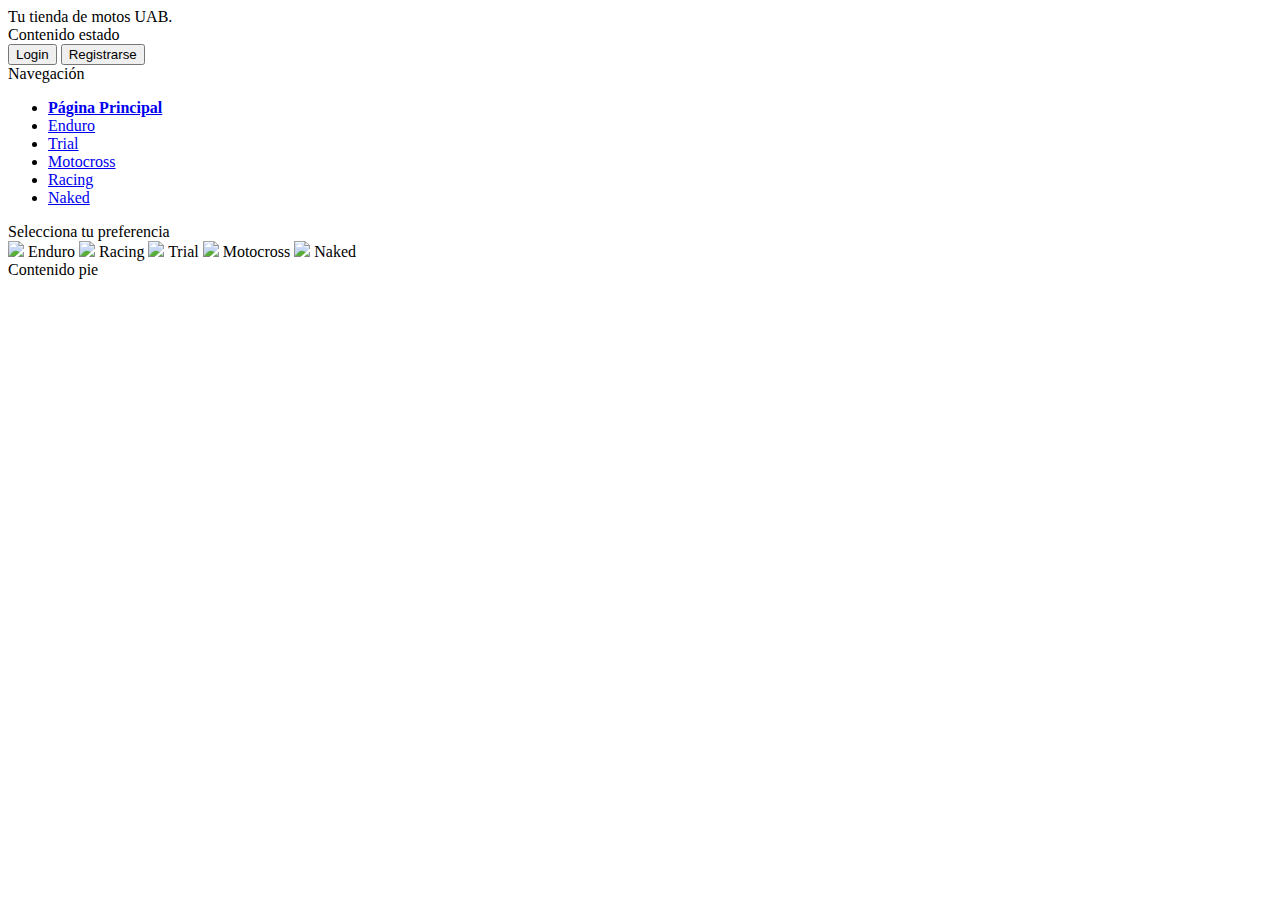
==== index.html @ 2708fa5e "Homepage" ====
<!DOCTYPE html>
<!--
To change this license header, choose License Headers in Project Properties.
To change this template file, choose Tools | Templates
and open the template in the editor.
-->
<html>
    <head>
        <title>MOTO SELL UAB</title>
        <meta charset="UTF-8"/>
        <link rel="stylesheet" type="text/css" href="style/PaginaPrincipal.css" media="screen"/>
    </head>
    
    <body>
        <section id="general">
            <div id="cabecera">
                <header>Tu tienda de motos UAB.</header>
            </div>
            
            
            <div id="estado">
                <header>Contenido estado</header>
		<section id="usuario">
			<tr>
	    			<td><a href="User/Login.html"><button>Login</button></a> </td>
			</tr>
			<tr>
	    			<td><a href="User/Registrar.html"><button>Registrarse</button></a></td>
			</tr>
		</section>
            </div>
            
            <section id="cuerpo">
                <div id="lateral">
                    <header class="Titulo">Navegación</header>
                    <ul>
	                <li><a href="index.html"><b>Página Principal</b></a></li>
                        <li><a href="NavegationPages/Enduro.html">Enduro</a></li>
                        <li><a href="NavegationPages/Trial.html">Trial</a></li>
                        <li><a href="NavegationPages/Motocross.html">Motocross</a></li>
                        <li><a href="NavegationPages/Racing.html">Racing</a></li>
                        <li><a href="NavegationPages/Naked.html">Naked</a></li>
                        

                    </ul>
                
                </div>
        
                <div id="main">
                    <header class ="Titulo">Selecciona tu preferencia</header>
                    <a href="index.html"></a>
                    <a href="NavegationPages/Enduro.html"><img class="imagenIzquierda" src="style/images/EnduroFirst.jpg"></a> <span>Enduro</span> 
                    <a href="NavegationPages/Racing.html"><img class="imagenDerecha" src="style/images/RacingFirst.jpg"></a> <span>Racing</span> 
                    <a href="NavegationPages/Trial.html"><img class="imagenDerecha" src="style/images/TrialFirst.jpg"></a> <span>Trial</span>
                    <a href="NavegationPages/Motocross.html"><img class="imagenIzquierda" src="style/images/MotocrossFirst.jpg"></a> <span>Motocross </span>
                    
                    <a href="NavegationPages/Naked.html"><img class="imagenIzquierda" src="style/images/NakedFirst.jpg"></a> <span>Naked </span>
                </div>
            </section>
        
            <div id="pie">
                <header>Contenido pie</header>
            </div>
        </section>
    </body>
</html>
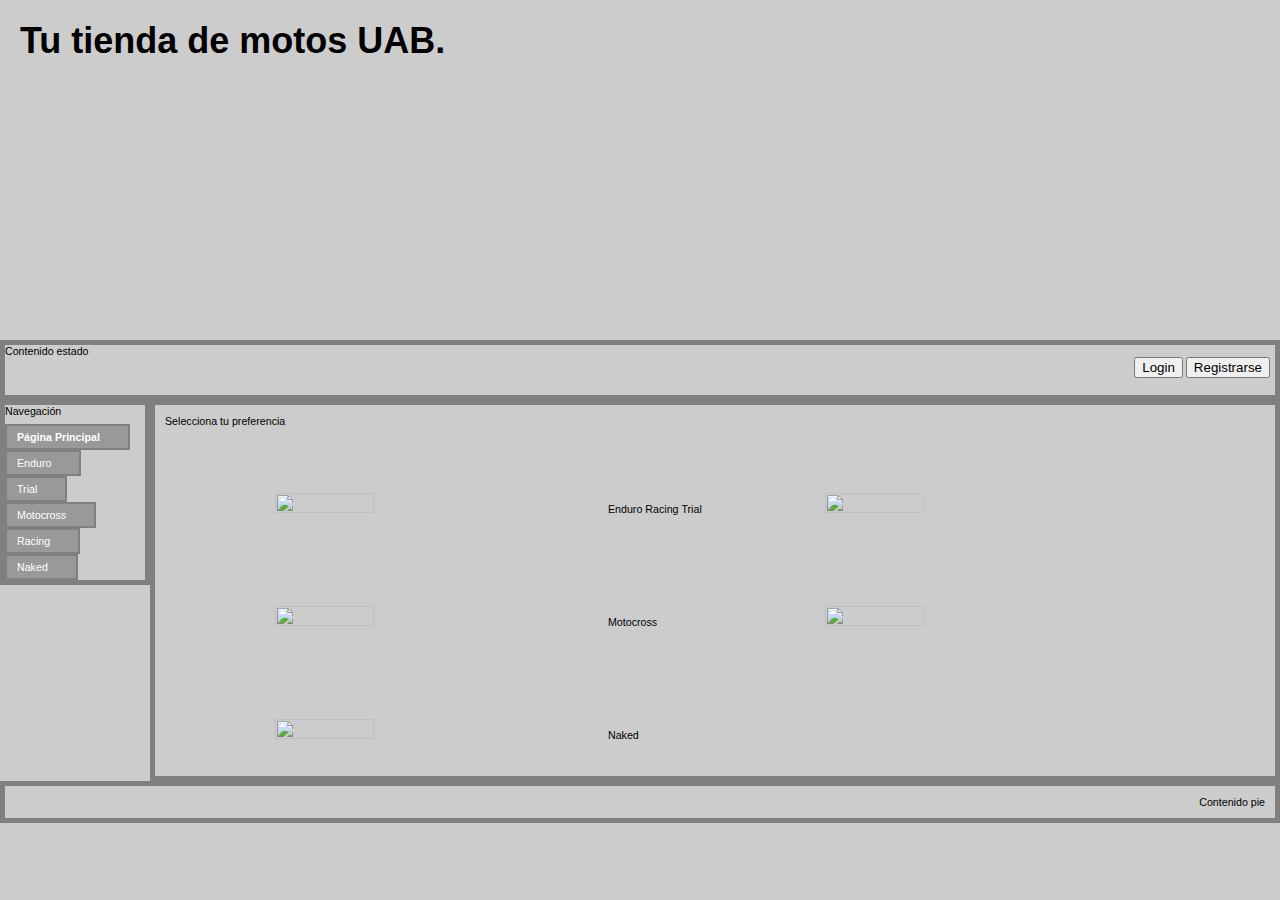
==== commit a5c632a2: "Update index.html" ====
--- a/index.html
+++ b/index.html
@@ -34,12 +34,12 @@
                 <div id="lateral">
                     <header class="Titulo">Navegación</header>
                     <ul>
-	                <li><a href="index.html"><b>Página Principal</b></a></li>
-                        <li><a href="NavegationPages/Enduro.html">Enduro</a></li>
-                        <li><a href="NavegationPages/Trial.html">Trial</a></li>
-                        <li><a href="NavegationPages/Motocross.html">Motocross</a></li>
-                        <li><a href="NavegationPages/Racing.html">Racing</a></li>
-                        <li><a href="NavegationPages/Naked.html">Naked</a></li>
+	                <li><a id="homepage" href="index.html"><b>Página Principal</b></a></li>
+                        <li><a id="enduro" href="NavegationPages/Enduro.html" >Enduro</a></li>
+                        <li><a id="trial" href="NavegationPages/Trial.html">Trial</a></li>
+                        <li><a id="motocros" href="NavegationPages/Motocross.html">Motocross</a></li>
+                        <li><a id="racing" href="NavegationPages/Racing.html">Racing</a></li>
+                        <li><a id="naked" href="NavegationPages/Naked.html">Naked</a></li>
                         
 
                     </ul>
@@ -64,3 +64,4 @@
         </section>
     </body>
 </html>
+
--- a/style/PaginaPrincipal.css
+++ b/style/PaginaPrincipal.css
@@ -0,0 +1,129 @@
+/*
+To change this license header, choose License Headers in Project Properties.
+To change this template file, choose Tools | Templates
+and open the template in the editor.
+*/
+/* 
+    Created on : 23-oct-2014, 18:29:27
+    Author     : saund
+*/
+
+body{
+    font: 8pt Verdana, Geneva, Arial, Helvetica, sans-serif;
+    margin: 0px;
+    background-color: #cccccc
+}
+
+#general{
+    text-align: left;
+    width: auto;
+    margin: auto;
+}
+
+.imagenIzquierda{
+    width: 30%;
+    height: 30%;
+    clear: left;
+    margin-left: 10%;
+    padding-top: 6%;
+    padding-bottom: 25px;
+    
+}
+
+.imagenDerecha{
+    width: 30%;
+    height: 30%;
+    float: right;
+    clear: right;
+    margin-right: 10%;
+    padding-top: 6%;
+    padding-bottom: 25px;
+    
+}
+.section ul {
+    margin: 0 auto;
+    float: left;
+}
+
+
+
+#cabecera{
+    background: url('images/KTM_portada.jpg');
+    background-position:top;
+    background-size: 100%;
+    background-attachment: scroll;
+    background-repeat: no-repeat;
+    border: 0px solid gray;
+    margin: 0px;
+    width: 100%;
+    height: 300px;
+    font-weight: bold;
+    font-size: 36px;
+    padding: 20px;
+}
+
+#estado{
+    border: 5px solid gray;
+    height: 50px;
+}
+#usuario{
+    text-align: right;
+    margin-right:5px;
+}
+
+#cuerpo{
+    margin:  0px;
+
+}
+#lateral{
+    width: 140px;
+    float: left;
+    border: 5px solid gray;
+    display: inline;
+}
+
+    
+}
+.Titulo{
+    text-align: center;
+    font-weight: bold;
+    font-size: 16px;
+}
+#lateral ul{ 
+    margin : 0px 0px 0px 0px; 
+    padding: 0px 0px 0px 0px; 
+    list-style: none; 
+    width:100%;
+} 
+#lateral li{
+    margin-top:10%;
+    margin-bottom:5%;
+   
+}
+#lateral li a{ 
+    background-color: #999999; 
+    margin-top: 2px 2px 2px 2px;      
+    padding: 5px 10px;
+    border: 2px solid gray;
+    padding-right: 20%;
+    color: white; 
+    text-decoration: none;
+    width: 100%;
+}
+#lateral li a:hover { border-color: #ccc; }  
+#main{
+    margin-left: 150px;
+    background-color: #cccccc; 
+    padding: 10px;  
+    
+    border: 5px solid gray;
+}
+
+#pie{
+    background-color: #cccccc; 
+    padding: 10px; 
+    text-align:right; 
+    clear: both;
+    border: 5px solid gray;
+    
+}
